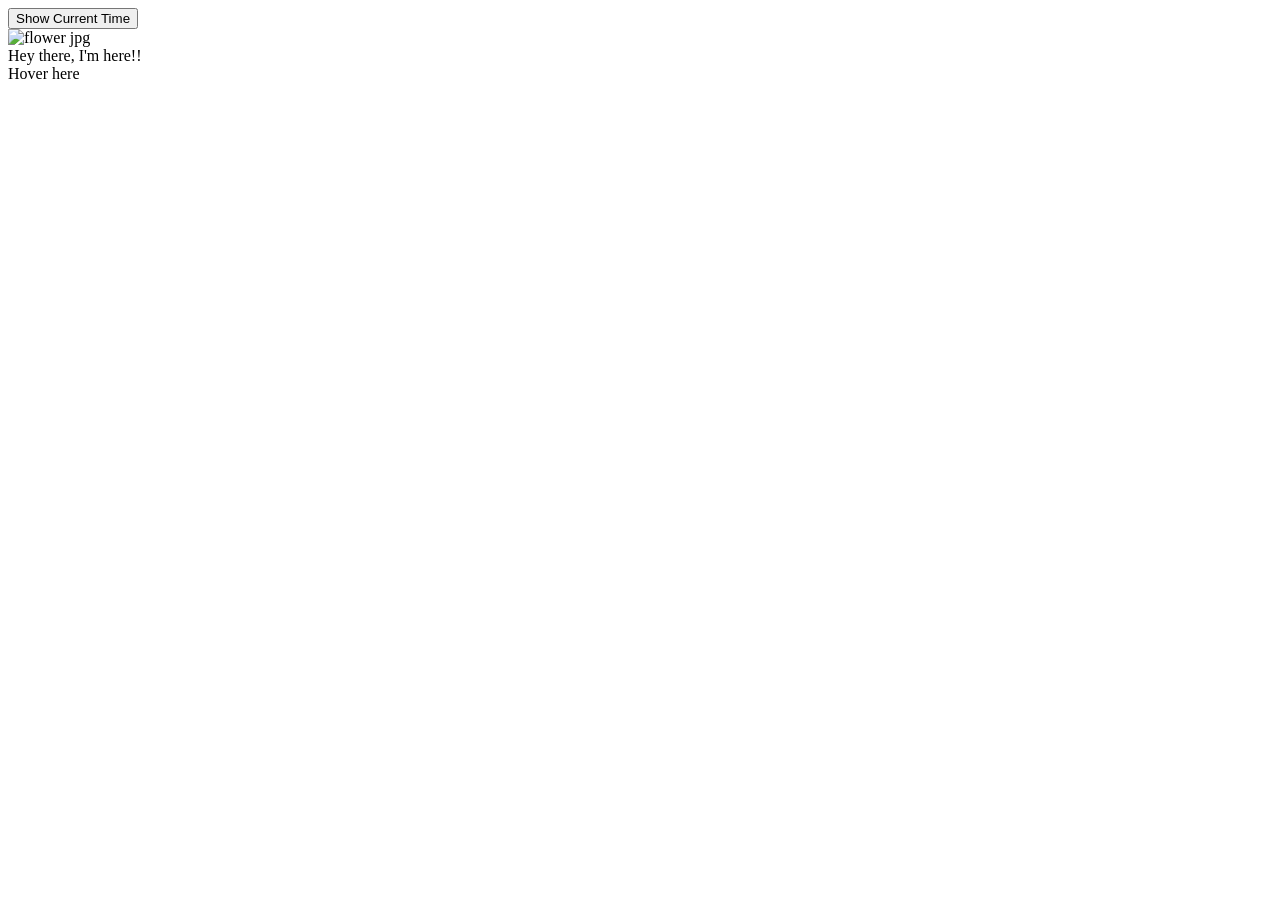
==== Ex_5.html @ 37f18908 "Create Ex_5.html" ====
<!DOCTYPE html>
<html lang="en">
<head>
    <meta charset="UTF-8">
    <meta name="viewport" content="width=device-width, initial-scale=1.0">
    <title>Document</title>
    <link rel="stylesheet" href="style5.css">
</head>
<body>
    <div class="container-wrapper">
        <div id="time1">
            <button id="showTimeButton">Show Current Time</button>
            <div id="time"></div>
        </div>
        <div class="container">
            <img src="flower 5ex.jpg" alt="flower jpg" class="image">
            <div class="text">Hey there, I'm here!!</div>
        </div>
        <div id="hoverText">Hover here</div>
    </div>

    <script>
        let interval;

        document.getElementById('showTimeButton').addEventListener('click', function() {
            clearInterval(interval);
            updateTime();
            interval = setInterval(updateTime, 1000);
        });

        function updateTime() {
            const now = new Date();
            const timeString = now.toLocaleTimeString();
            document.getElementById('time').textContent = timeString;
        }

        const hoverText = document.getElementById('hoverText');

        hoverText.addEventListener('mouseenter', () => {
            hoverText.textContent = 'Mouse In';
        });

        hoverText.addEventListener('mouseleave', () => {
            hoverText.textContent = 'Mouse Out';
        });
    </script>
</body>
</html>
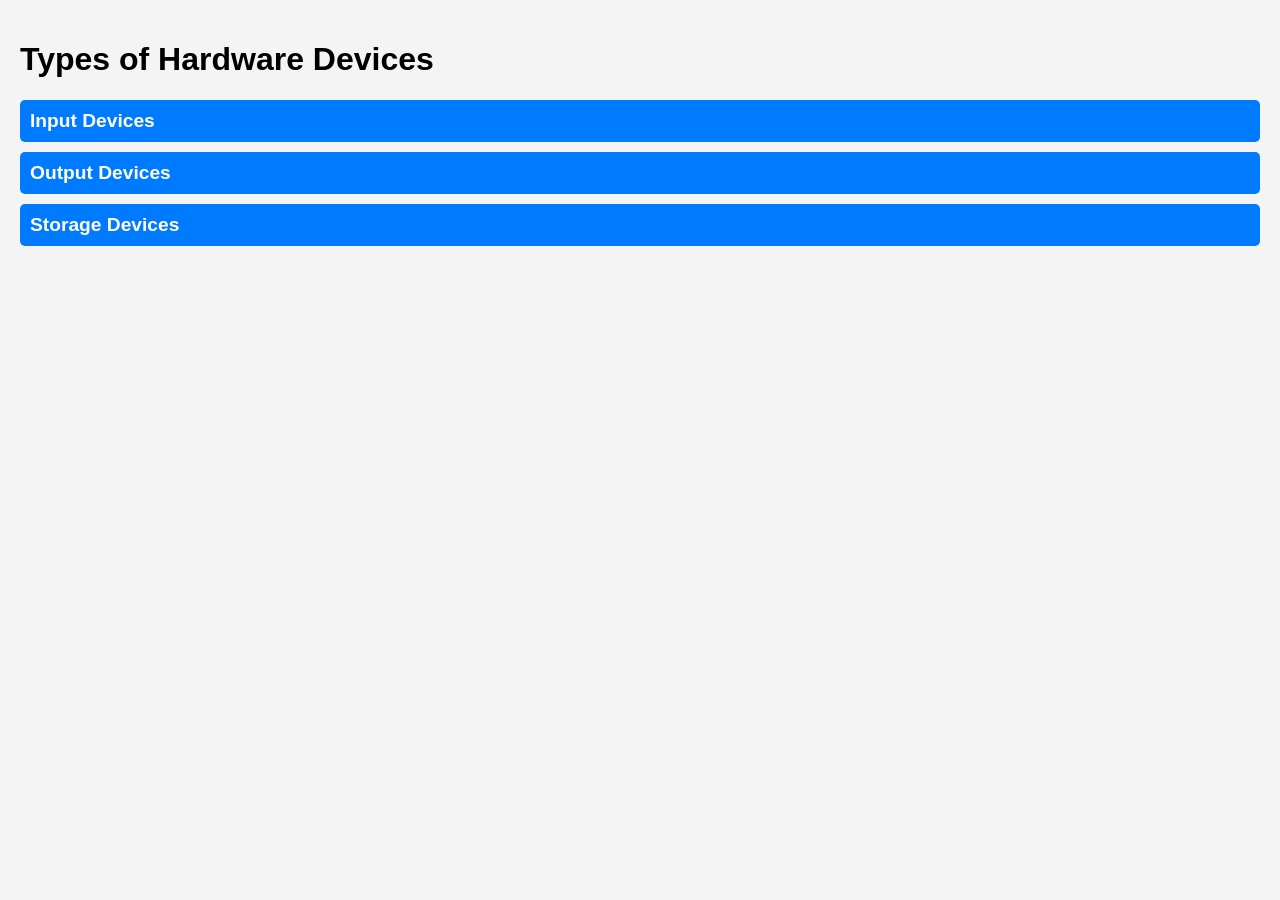
==== commit 925b192e: "Update Ex_5.html" ====
--- a/Ex_5.html
+++ b/Ex_5.html
@@ -3,45 +3,95 @@
 <head>
     <meta charset="UTF-8">
     <meta name="viewport" content="width=device-width, initial-scale=1.0">
-    <title>Document</title>
-    <link rel="stylesheet" href="style5.css">
-</head>
+    <title>Hardware Devices Application</title>
+    <link rel="stylesheet" href="style.css">
+    <style>
+        body {
+            font-family: Arial, sans-serif;
+            margin: 0;
+            padding: 0;
+            background-color: #f4f4f4;
+        }
+        .container-wrapper {
+            padding: 20px;
+        }
+        .device-category {
+            margin: 10px 0;
+        }
+        .category-header {
+            font-size: 1.2em;
+            font-weight: bold;
+            cursor: pointer;
+            background-color: #007BFF;
+            color: #fff;
+            padding: 10px;
+            border-radius: 5px;
+        }
+        .category-header:hover {
+            background-color: #0056b3;
+        }
+        .device-details {
+            display: none;
+            margin: 10px 0;
+            padding: 10px;
+            background-color: #fff;
+            border: 1px solid #ccc;
+            border-radius: 5px;
+        }
+    </style>
+</head>  
 <body>
     <div class="container-wrapper">
-        <div id="time1">
-            <button id="showTimeButton">Show Current Time</button>
-            <div id="time"></div>
+        <h1>Types of Hardware Devices</h1>
+        <div id="categories">
+            <div class="device-category" id="inputDevices">
+                <div class="category-header">Input Devices</div>
+                <div class="device-details">
+                    <ul>
+                        <li>Keyboard</li>
+                        <li>Mouse</li>
+                        <li>Scanner</li>
+                        <li>Microphone</li>
+                    </ul>
+                </div>
+            </div>
+            <div class="device-category" id="outputDevices">
+                <div class="category-header">Output Devices</div>
+                <div class="device-details">
+                    <ul>
+                        <li>Monitor</li>
+                        <li>Printer</li>
+                        <li>Speakers</li>
+                        <li>Projector</li>
+                    </ul>
+                </div>
+            </div>
+            <div class="device-category" id="storageDevices">
+                <div class="category-header">Storage Devices</div>
+                <div class="device-details">
+                    <ul>
+                        <li>Hard Drive</li>
+                        <li>Solid State Drive</li>
+                        <li>USB Flash Drive</li>
+                        <li>Memory Card</li>
+                    </ul>
+                </div>
+            </div>
         </div>
-        <div class="container">
-            <img src="flower 5ex.jpg" alt="flower jpg" class="image">
-            <div class="text">Hey there, I'm here!!</div>
-        </div>
-        <div id="hoverText">Hover here</div>
     </div>
 
     <script>
-        let interval;
+        const categories = document.querySelectorAll('.device-category');
 
-        document.getElementById('showTimeButton').addEventListener('click', function() {
-            clearInterval(interval);
-            updateTime();
-            interval = setInterval(updateTime, 1000);
-        });
+        categories.forEach(category => {
+            const header = category.querySelector('.category-header');
+            const details = category.querySelector('.device-details');
 
-        function updateTime() {
-            const now = new Date();
-            const timeString = now.toLocaleTimeString();
-            document.getElementById('time').textContent = timeString;
-        }
-
-        const hoverText = document.getElementById('hoverText');
-
-        hoverText.addEventListener('mouseenter', () => {
-            hoverText.textContent = 'Mouse In';
-        });
-
-        hoverText.addEventListener('mouseleave', () => {
-            hoverText.textContent = 'Mouse Out';
+            header.addEventListener('click', () => {
+                // Toggle visibility
+                const isVisible = details.style.display === 'block';
+                details.style.display = isVisible ? 'none' : 'block';
+            });
         });
     </script>
 </body>
